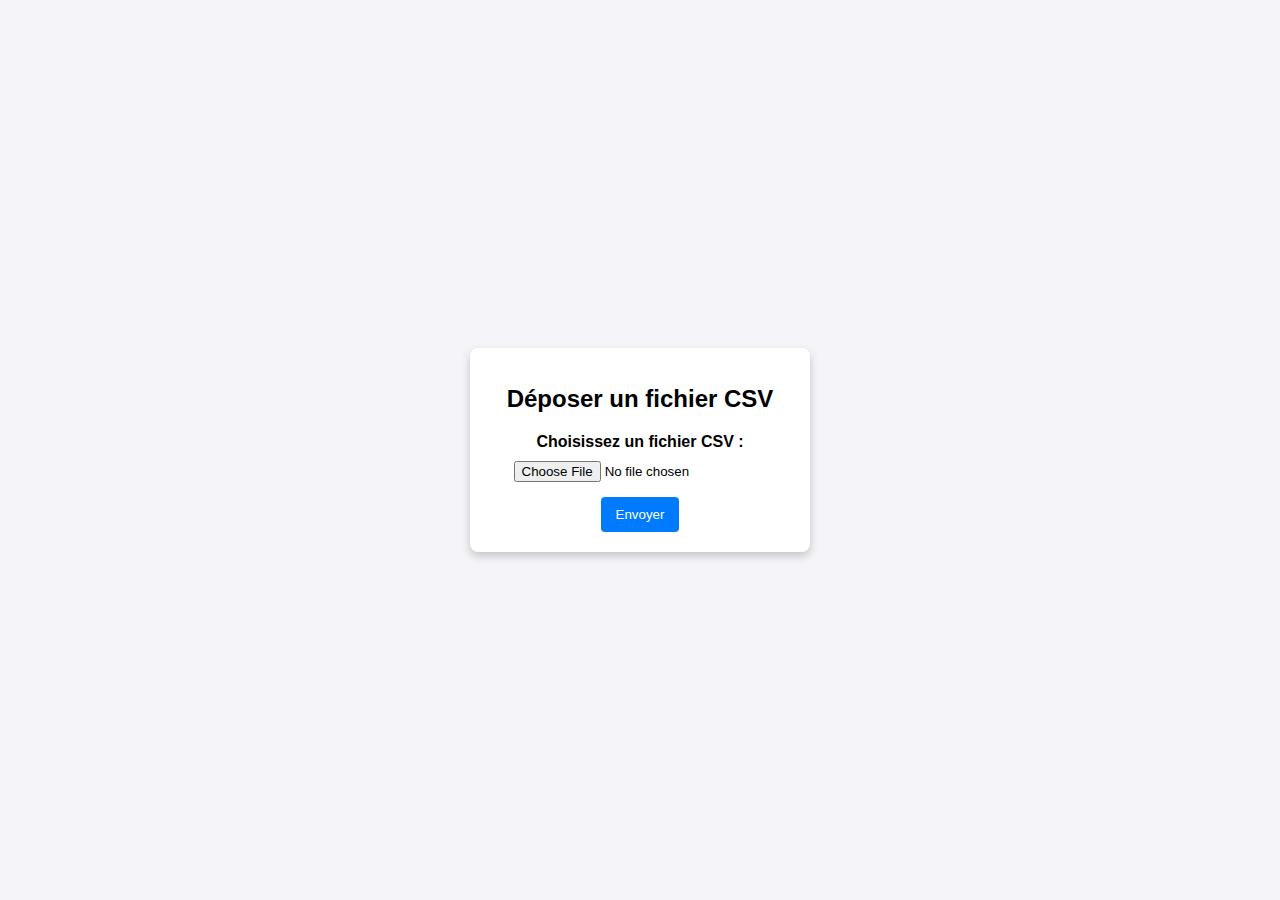
==== frontend/index.html @ 990cc617 "Version upload OK" ====
<!DOCTYPE html>
<html lang="fr">
<head>
  <meta charset="UTF-8">
  <meta name="viewport" content="width=device-width, initial-scale=1.0">
  <title>Upload de fichier CSV</title>
  <link rel="stylesheet" href="style.css">
</head>
<body>
  <div class="container">
    <h1>Déposer un fichier CSV</h1>
    <form id="uploadForm" method="POST" action="http://127.0.0.1:5000/upload" enctype="multipart/form-data">
      <label for="file">Choisissez un fichier CSV :</label>
      <input type="file" id="file" name="file" accept=".csv" required>
      <button type="submit">Envoyer</button>
    </form>
    <div id="message" class="hidden">Fichier envoyé avec succès !</div>
  </div>

  <div id="result"></div>

  <script src="script.js"></script>
</body>
</html>
---- frontend/style.css ----
body {
    font-family: Arial, sans-serif;
    background-color: #f4f4f9;
    display: flex;
    justify-content: center;
    align-items: center;
    height: 100vh;
    margin: 0;
  }
  
  .container {
    background: #fff;
    padding: 20px;
    border-radius: 8px;
    box-shadow: 0 4px 10px rgba(0, 0, 0, 0.2);
    width: 300px;
    text-align: center;
  }
  
  h1 {
    font-size: 1.5em;
    margin-bottom: 20px;
  }
  
  label {
    display: block;
    margin-bottom: 10px;
    font-weight: bold;
  }
  
  input[type="file"] {
    margin-bottom: 15px;
  }
  
  button {
    background: #007bff;
    color: white;
    padding: 10px 15px;
    border: none;
    border-radius: 4px;
    cursor: pointer;
  }
  
  button:hover {
    background: #0056b3;
  }
  
  #message {
    margin-top: 15px;
    color: green;
    font-weight: bold;
  }
  
  .hidden {
    display: none;
  }
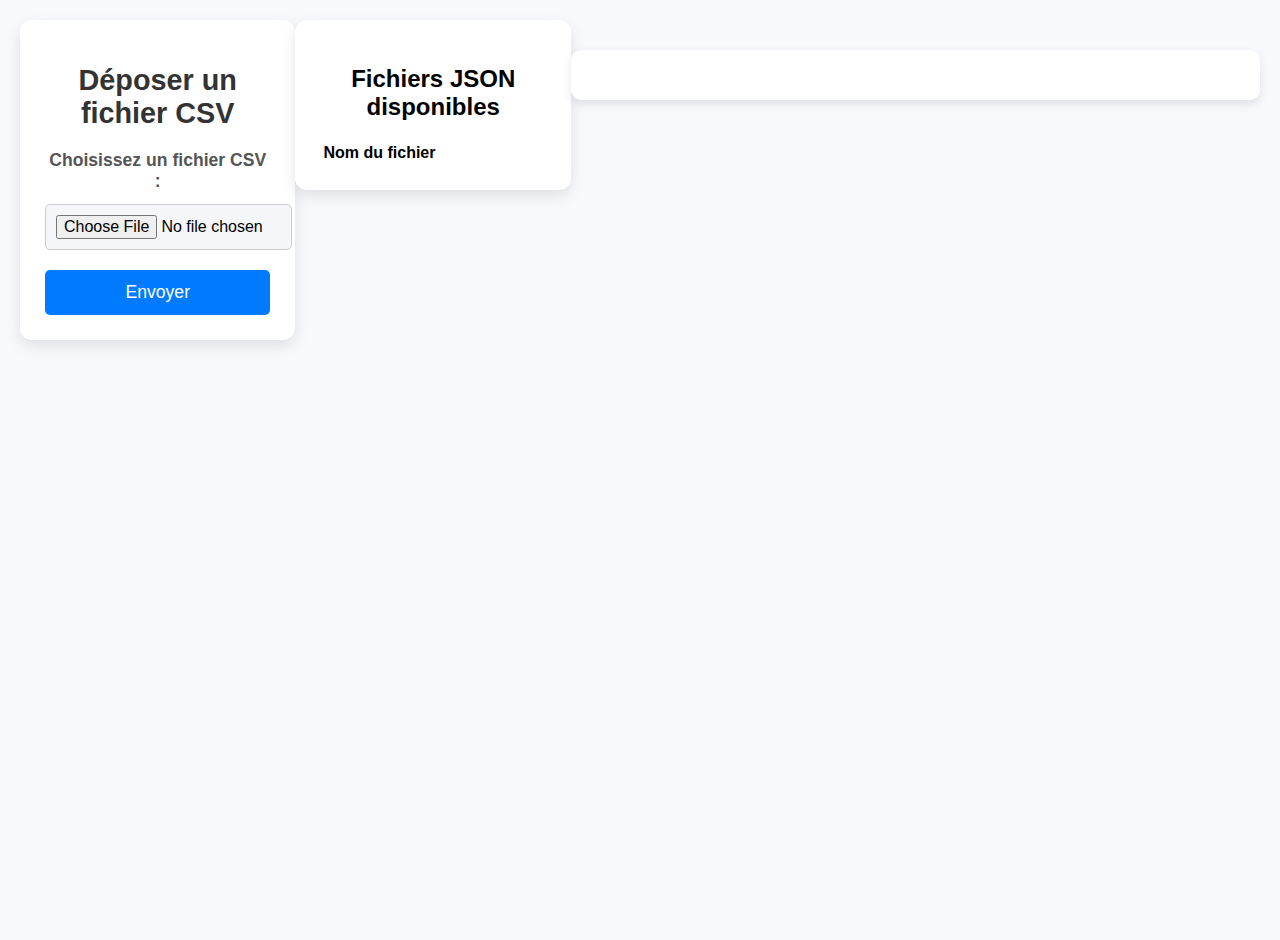
==== commit 9b34a1cb: "TEST cassé formatage" ====
--- a/frontend/index.html
+++ b/frontend/index.html
@@ -5,6 +5,41 @@
   <meta name="viewport" content="width=device-width, initial-scale=1.0">
   <title>Upload de fichier CSV</title>
   <link rel="stylesheet" href="style.css">
+  <style>
+    /* Style simple pour structurer l'affichage */
+    .category {
+      margin-bottom: 20px;
+    }
+
+    .category h3 {
+      margin-bottom: 10px;
+      color: #333;
+    }
+
+    .category ul {
+      list-style-type: none;
+      padding-left: 0;
+    }
+
+    .category ul li {
+      margin: 5px 0;
+    }
+
+    .anomalies ul {
+      list-style-type: none;
+      padding-left: 0;
+    }
+
+    .anomalies ul li {
+      color: red;
+      margin: 5px 0;
+    }
+
+    .error-message {
+      color: red;
+      font-weight: bold;
+    }
+  </style>
 </head>
 <body>
   <div class="container">
@@ -17,9 +52,26 @@
     <div id="message" class="hidden">Fichier envoyé avec succès !</div>
   </div>
 
-  <div id="result"></div>
+  <!-- Tableau pour lister les fichiers JSON -->
+  <div class="container">
+    <h2>Fichiers JSON disponibles</h2>
+    <table id="jsonFileList">
+      <thead>
+        <tr>
+          <th>Nom du fichier</th>
+        </tr>
+      </thead>
+      <tbody>
+        <!-- Les fichiers JSON seront listés ici -->
+      </tbody>
+    </table>
+  </div>
+
+  <!-- Section pour afficher les détails d'un fichier JSON -->
+  <div class="container" id="jsonContent">
+    <!-- Le contenu JSON sera affiché ici -->
+  </div>
 
   <script src="script.js"></script>
 </body>
 </html>
-
--- a/frontend/style.css
+++ b/frontend/style.css
@@ -1,57 +1,222 @@
+/* Style de base */
 body {
-    font-family: Arial, sans-serif;
-    background-color: #f4f4f9;
-    display: flex;
-    justify-content: center;
-    align-items: center;
-    height: 100vh;
-    margin: 0;
-  }
-  
-  .container {
-    background: #fff;
-    padding: 20px;
-    border-radius: 8px;
-    box-shadow: 0 4px 10px rgba(0, 0, 0, 0.2);
-    width: 300px;
-    text-align: center;
-  }
-  
-  h1 {
-    font-size: 1.5em;
-    margin-bottom: 20px;
-  }
-  
-  label {
-    display: block;
-    margin-bottom: 10px;
-    font-weight: bold;
-  }
-  
-  input[type="file"] {
-    margin-bottom: 15px;
-  }
-  
-  button {
-    background: #007bff;
-    color: white;
-    padding: 10px 15px;
-    border: none;
-    border-radius: 4px;
-    cursor: pointer;
-  }
-  
-  button:hover {
-    background: #0056b3;
-  }
-  
-  #message {
-    margin-top: 15px;
-    color: green;
-    font-weight: bold;
-  }
-  
-  .hidden {
-    display: none;
-  }
-  +  font-family: 'Arial', sans-serif;
+  background-color: #f7f9fc;
+  display: flex;
+  justify-content: center;
+  align-items: flex-start;
+  min-height: 100vh;
+  margin: 0;
+  padding: 20px;
+}
+
+/* Conteneur principal */
+.container {
+  background: #ffffff;
+  padding: 25px;
+  border-radius: 12px;
+  box-shadow: 0 6px 15px rgba(0, 0, 0, 0.1);
+  width: 350px;
+  text-align: center;
+  margin-bottom: 30px;
+  transition: transform 0.3s ease-in-out;
+}
+
+/* Animation au survol du conteneur */
+.container:hover {
+  transform: translateY(-5px);
+}
+
+/* Titre principal */
+h1 {
+  font-size: 1.8em;
+  color: #333;
+  margin-bottom: 20px;
+}
+
+/* Styles pour le formulaire */
+label {
+  display: block;
+  margin-bottom: 12px;
+  font-size: 1.1em;
+  font-weight: bold;
+  color: #555;
+}
+
+/* Style de l'input pour le fichier */
+input[type="file"] {
+  background-color: #f4f6f9;
+  padding: 10px;
+  width: 100%;
+  border: 1px solid #ccc;
+  border-radius: 5px;
+  font-size: 1em;
+  margin-bottom: 20px;
+  transition: border-color 0.3s ease-in-out;
+}
+
+/* Changements au survol de l'input */
+input[type="file"]:hover {
+  border-color: #007bff;
+}
+
+/* Style du bouton */
+button {
+  background-color: #007bff;
+  color: white;
+  padding: 12px 20px;
+  border: none;
+  border-radius: 5px;
+  font-size: 1.1em;
+  cursor: pointer;
+  transition: background-color 0.3s ease-in-out;
+  width: 100%;
+}
+
+/* Effet de survol sur le bouton */
+button:hover {
+  background-color: #0056b3;
+}
+
+/* Message après l'upload */
+#message {
+  margin-top: 15px;
+  color: #28a745;
+  font-weight: bold;
+  font-size: 1.1em;
+}
+
+/* Résultats d'analyse */
+#result {
+  background-color: #fff;
+  padding: 25px;
+  border-radius: 10px;
+  box-shadow: 0 4px 10px rgba(0, 0, 0, 0.1);
+  width: 80%;
+  margin-top: 30px;
+  max-width: 900px;
+  transition: opacity 0.3s ease-in-out;
+}
+
+/* Titre des catégories */
+#result h3 {
+  font-size: 1.4em;
+  color: #333;
+  margin-bottom: 15px;
+  text-align: left;
+  font-weight: 600;
+}
+
+/* Liste des résultats */
+#result ul {
+  list-style-type: none;
+  padding: 0;
+  color: #555;
+  font-size: 1.1em;
+  line-height: 1.8em;
+}
+
+#result li {
+  padding-left: 20px;
+  position: relative;
+}
+
+#result li::before {
+  content: '•';
+  position: absolute;
+  left: 0;
+  color: #007bff;
+  font-size: 1.5em;
+}
+
+/* Aucune anomalie détectée */
+#result p {
+  font-size: 1.2em;
+  color: #888;
+  font-style: italic;
+}
+
+/* Masquer les éléments au démarrage */
+.hidden {
+  display: none;
+}
+
+/* === Styles pour l'affichage JSON === */
+
+/* Section principale de contenu JSON */
+#jsonContent {
+  background-color: #fff;
+  padding: 25px;
+  border-radius: 10px;
+  box-shadow: 0 4px 10px rgba(0, 0, 0, 0.1);
+  width: 80%;
+  margin-top: 30px;
+  max-width: 900px;
+}
+
+/* Boîte pour chaque catégorie */
+.json-category {
+  background-color: #f9f9f9;
+  padding: 15px;
+  border-radius: 8px;
+  margin-bottom: 20px;
+  border: 1px solid #ddd;
+}
+
+/* Titre des catégories JSON */
+.json-category h3 {
+  font-size: 1.3em;
+  color: #2c3e50;
+  margin-top: 0;
+  margin-bottom: 10px;
+}
+
+/* Éléments de la catégorie */
+.json-category-item {
+  margin: 10px 0;
+  font-size: 1.1em;
+  color: #555;
+}
+
+/* Texte important */
+.json-category-item strong {
+  color: #2980b9;
+  font-weight: bold;
+}
+
+/* Liste des anomalies */
+.json-category ul {
+  padding-left: 20px;
+}
+
+.json-category ul li {
+  font-size: 1.1em;
+  color: #8e44ad;
+}
+
+h3 {
+  color: #007bff;
+  margin-bottom: 10px;
+  font-size: 18px;
+}
+
+ul {
+  list-style-type: none;
+  padding-left: 0;
+  margin-bottom: 20px;
+}
+
+ul li {
+  margin-bottom: 5px;
+  font-size: 16px;
+}
+
+.error-message {
+  color: red;
+  font-weight: bold;
+}
+
+#jsonContent {
+  display: block !important;
+  visibility: visible !important;
+}
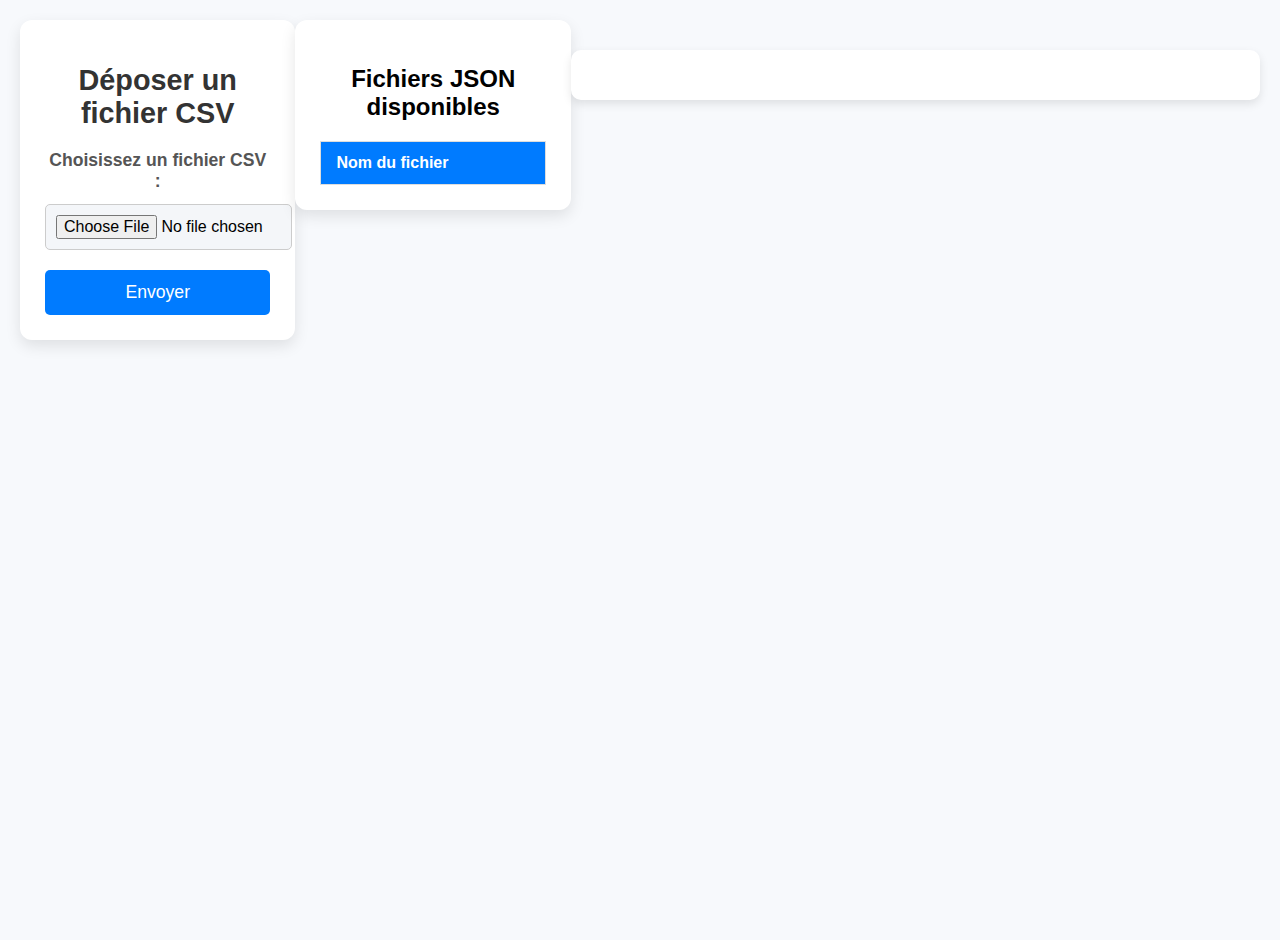
==== commit a6695e34: "a debugger" ====
--- a/frontend/index.html
+++ b/frontend/index.html
@@ -5,41 +5,6 @@
   <meta name="viewport" content="width=device-width, initial-scale=1.0">
   <title>Upload de fichier CSV</title>
   <link rel="stylesheet" href="style.css">
-  <style>
-    /* Style simple pour structurer l'affichage */
-    .category {
-      margin-bottom: 20px;
-    }
-
-    .category h3 {
-      margin-bottom: 10px;
-      color: #333;
-    }
-
-    .category ul {
-      list-style-type: none;
-      padding-left: 0;
-    }
-
-    .category ul li {
-      margin: 5px 0;
-    }
-
-    .anomalies ul {
-      list-style-type: none;
-      padding-left: 0;
-    }
-
-    .anomalies ul li {
-      color: red;
-      margin: 5px 0;
-    }
-
-    .error-message {
-      color: red;
-      font-weight: bold;
-    }
-  </style>
 </head>
 <body>
   <div class="container">
--- a/frontend/style.css
+++ b/frontend/style.css
@@ -194,6 +194,40 @@
   color: #8e44ad;
 }
 
+/* === Styles pour la table des statistiques === */
+
+/* Style de la table */
+table {
+  width: 100%;
+  border-collapse: collapse;
+  margin-top: 20px;
+}
+
+table th, table td {
+  padding: 12px 15px;
+  text-align: left;
+  border: 1px solid #ddd;
+}
+
+table th {
+  background-color: #007bff;
+  color: white;
+  font-weight: bold;
+}
+
+table tr:nth-child(even) {
+  background-color: #f9f9f9;
+}
+
+table tr:hover {
+  background-color: #f1f1f1;
+}
+
+table td {
+  color: #333;
+}
+
+/* Titre des catégories JSON */
 h3 {
   color: #007bff;
   margin-bottom: 10px;
@@ -215,8 +249,3 @@
   color: red;
   font-weight: bold;
 }
-
-#jsonContent {
-  display: block !important;
-  visibility: visible !important;
-}
